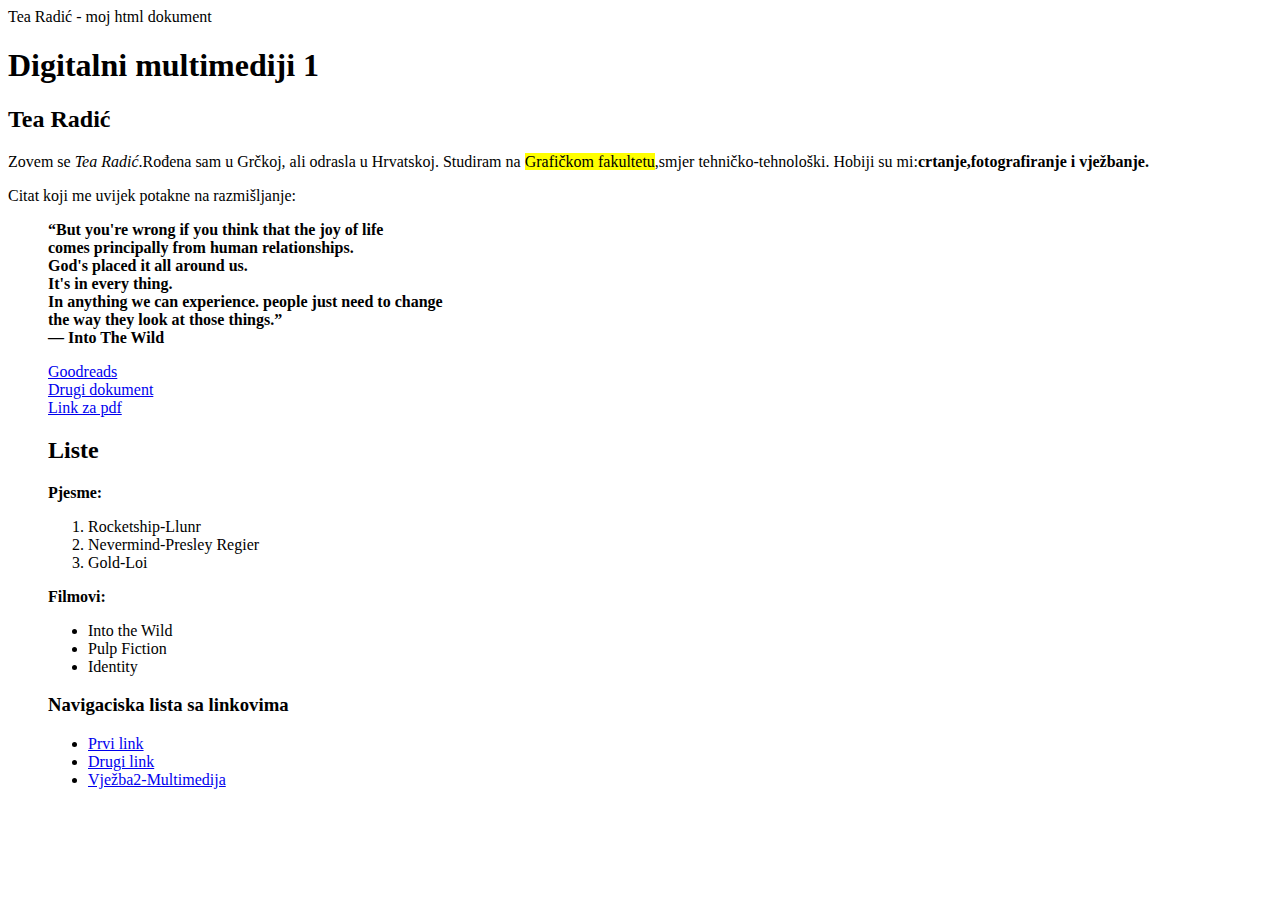
==== Index.html @ 54117c4b "Add files via upload" ====
<!DOCTYPE html>
<html>
<head>
<titlle> Tea Radić - moj html dokument</titlle>
 <link rel="stylesheet" href="stil.css"
</head>
<body>
    <h1>Digitalni multimediji 1</h1>
    <h2>Tea Radić</h2>
	<p>Zovem se <i>Tea Radić</i>.Rođena sam u Grčkoj, ali odrasla u Hrvatskoj.
	Studiram na <mark>Grafičkom fakultetu</mark>,smjer tehničko-tehnološki.
	Hobiji su mi:<b>crtanje,fotografiranje i vježbanje.</b></p>
	<p>Citat koji me uvijek potakne na razmišljanje:</p>
	<blockquote>
	<b>“But you're wrong if you think that the joy of life<br/> comes principally from human relationships.<br/> God's placed it all around us.<br/> It's in every thing.<br/> In anything we can experience. people just need to change <br/>the way they look at those things.”
<br/>― Into The Wild</b>
<p></p>
<a href="https://www.goodreads.com/quotes/509743-but-you-re-wrong-if-you-think-that-the-joy-of">Goodreads</a><br/>
<a href="new%201.html">Drugi dokument</a><br/>
<a href="file:///C:/Users/Tea/Desktop/Vje%C5%BEba10/Intothewild.pdf">Link za pdf</a><br/>
<p></p>
<h2>Liste</h2>
<p><b><span>Pjesme:</span></p></b>
<ol>
   <li>Rocketship-Llunr</li>
   <li>Nevermind-Presley Regier</li>
   <li>Gold-Loi</li>
</ol>
<p><b>Filmovi:</p></b>
<ul>
   <li>Into the Wild</li>
   <li>Pulp Fiction</li>
   <li>Identity</li>
</ul>
<p></p>
<h3>Navigaciska lista sa linkovima</h3>
<nav>
  <ul>
       <li><a href="#">Prvi link</a></li>
	   <li><a href="#">Drugi link</a></li>
	   <li><a href="Vježba10/Vježba2.html">Vježba2-Multimedija</a></li>
  
  
  
  </ul>




</nav>


</blockquote>
</body>
</html>
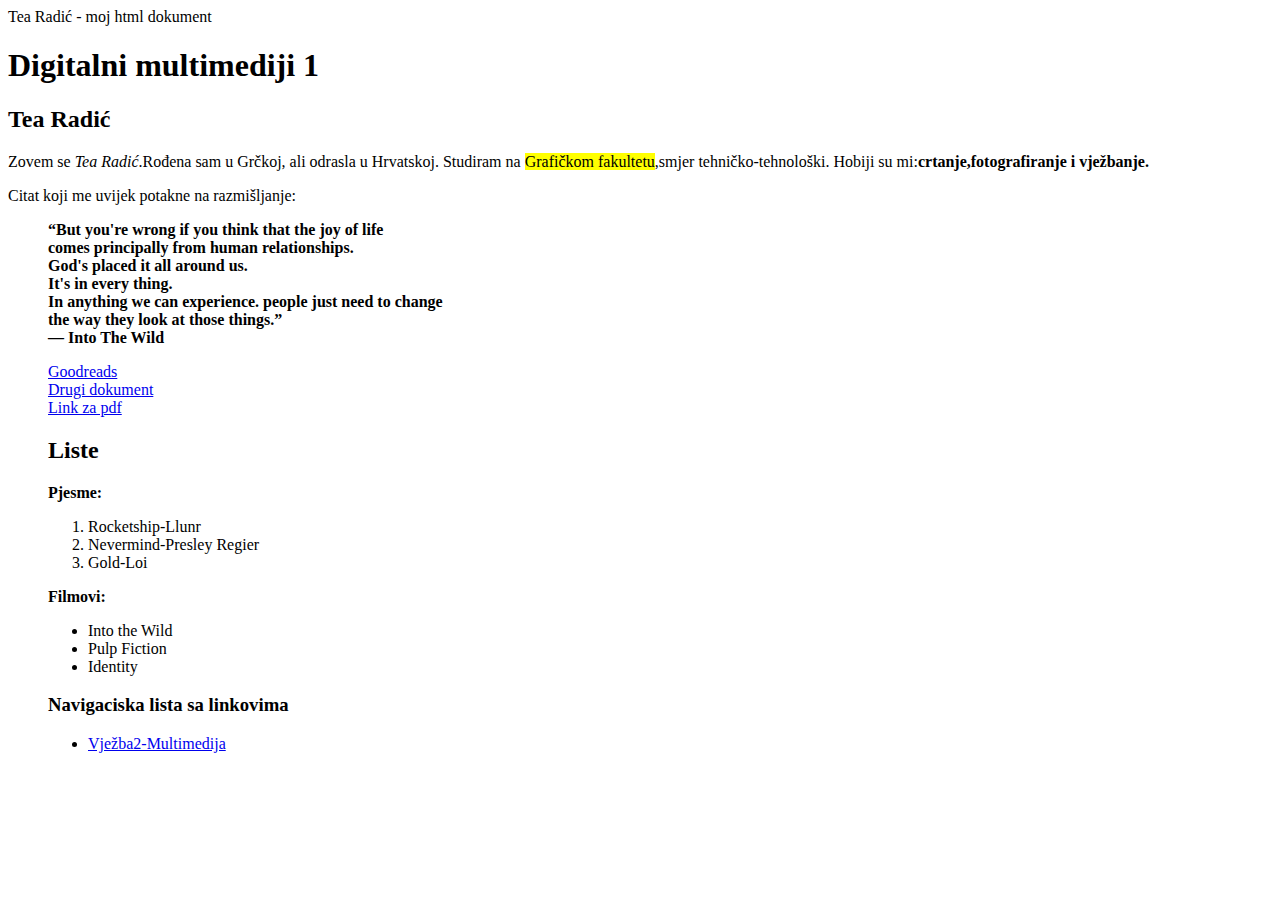
==== commit d97df84f: "Add files via upload" ====
--- a/Index.html
+++ b/Index.html
@@ -36,8 +36,7 @@
 <h3>Navigaciska lista sa linkovima</h3>
 <nav>
   <ul>
-       <li><a href="#">Prvi link</a></li>
-	   <li><a href="#">Drugi link</a></li>
+       
 	   <li><a href="Vježba10/Vježba2.html">Vježba2-Multimedija</a></li>
   
   
